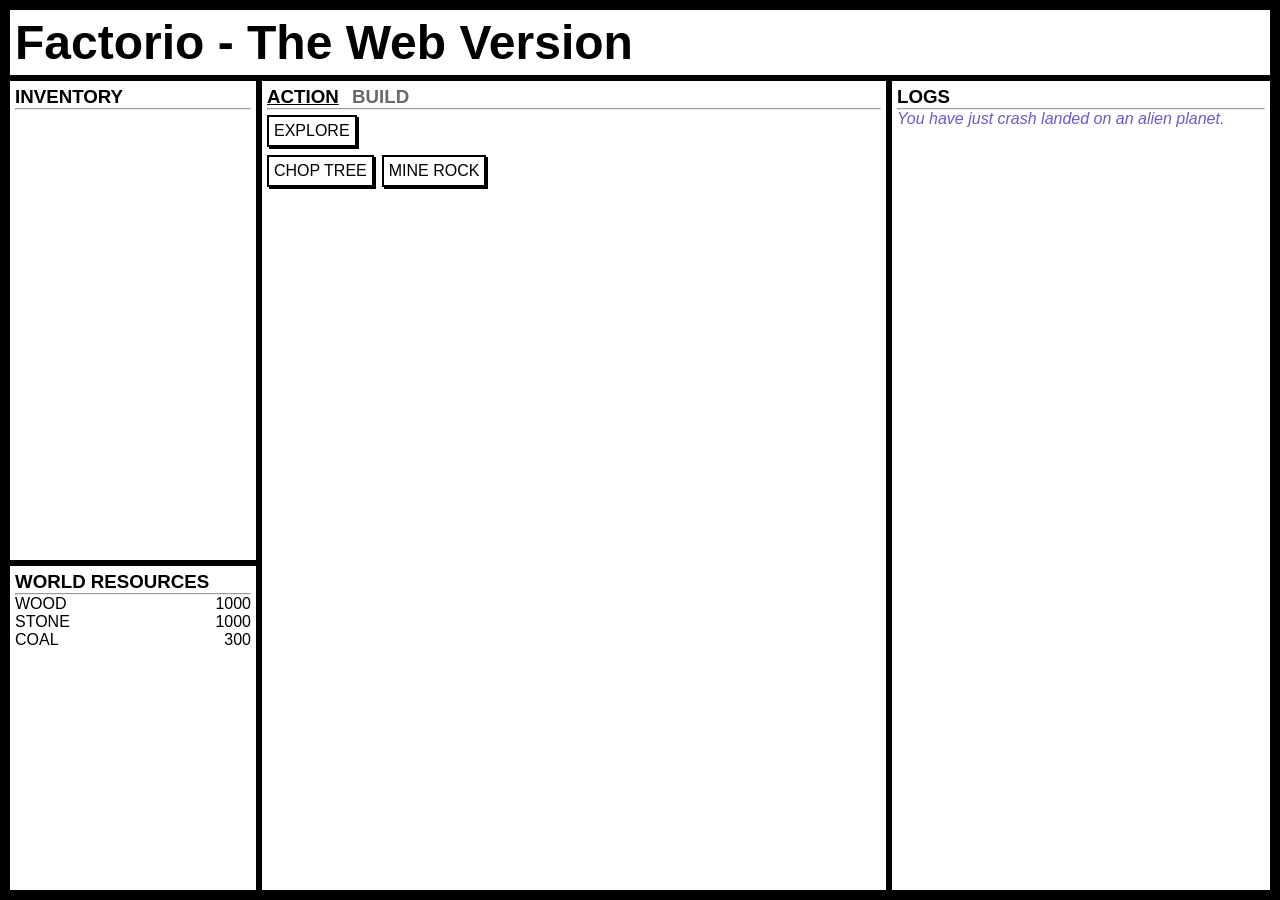
==== index.html @ e513f41a "moved technologies to separate file and added some techs" ====
<!DOCTYPE html>

<html>

  <head>
    <meta charset="utf-8">
    <meta http-equiv="X-UA-Compatible" content="IE=edge">
    <title>Factorio</title>
    <link rel="stylesheet" href="styles.css">
  </head>

  <body>

    <div class="tooltip"></div>
    <div class="page-container">
      <header>
        <h1>Factorio - The Web Version</h1>
      </header>

      <div class="page-content-container">

        <div class="page-content-left">
          <div class="page-content" style='height: 60%; border-bottom: 6px solid black'>
            <h3>INVENTORY</h3>
            <hr/>
            <div class="inventory-container"></div>
          </div>
          <div class="page-content">
            <h3>WORLD RESOURCES</h3>
            <hr/>
            <div class="world-resources-container"></div>
          </div>
        </div>

        <div class="page-content page-content-middle">
          <div class="tabs"></div>
          <hr/>
          <div class="tab-content"></div>
        </div>

        <div class="page-content page-content-right">
          <h3>LOGS</h3>
          <hr/>
          <div class="logs-container"></div>
        </div>

      </div>
    </div>

    <script src='Technologies.js'></script>
    <script src="main.js"></script>

  </body>

</html>
---- styles.css ----
* {
  margin: 0;
  padding: 0;
  font-family: 'Arial';
  box-sizing: border-box;
}

html, body {
  height: 100%;
}

.page-container {
  position: relative;
  height: 100%;
  width: 100%;
  border: 10px solid black;
  display: flex;
  flex-flow: column nowrap;
}

.page-container header {
  font-size: x-large;
  padding: 5px;
  border-bottom: 6px solid black;
}

.page-content-container {
  display: flex;
  flex-flow: row nowrap;
  flex-grow: 1;
}

.page-content {
  padding: 5px;
}

.page-content-left {
  width: 20%;
  border-right: 6px solid black;
  display: flex;
  flex-flow: column nowrap;
}

.page-content-middle {
  width: 50%;
  border-right: 6px solid black;
}

.page-content-right {
  width: 30%;
  display: flex;
  flex-flow: column nowrap;
}

.inventory-item {
  display: flex;
  flex-flow: row nowrap;
}

.inventory-item-name {
  flex-grow: 1;
}

.logs-container {
  overflow: auto;
  height: 100%;
}

.log {
  animation: fadeIn 1s;
}

@keyframes fadeIn {
  from {
    opacity: 0;
  }
  to {
    opacity: 1;
  }
}

.tab {
  cursor: pointer;
  color: dimgrey;
}

.tab:hover {
  text-decoration: underline;
}

.tabs {
  display: flex;
  flex-flow: row nowrap;
}

/*.tab-content {
  animation: fadeIn .5s;
}*/

.fadeIn {
  animation: fadeIn .5s;
}

.content {
  display: flex;
  flex-flow: row wrap;
  padding-top: 5px;
}

.action {
  padding: 5px;
  border: 2px solid black;
  margin-right: 8px;
  margin-bottom: 8px;
  cursor: pointer;
  background: white;
  box-shadow: 2px 2px black;
  -moz-user-select: none;
  -ms-user-select: none;
  user-select: none;
}

button {
  outline: none;
}

button:hover {
  filter: brightness(80%);
}

button:active {
  filter: brightness(65%);
}


.action:hover {
  text-decoration: underline;
  filter: brightness(80%);
}

.action:active {
  filter: brightness(65%);
}

.tooltip {
  background-color: white;
  border: 2px solid black;
  z-index: 2;
  display: none;
  padding: 5px;
  box-shadow: 2px 2px black;
}

.mining-drills-container {
  padding-top: 5px;
  display: flex;
  flex-flow: row nowrap;
  overflow: auto;
}


.mining-resource-container {
  /*display: flex;*/
  /*flex-flow: row nowrap;*/
  /*margin-bottom: 5px;*/
  width: 170px;
  max-width: 200px;
  min-width: 170px;
  height: 250px;
  border: 2px solid black;
  padding: 5px;
  margin-right: 5px;
}

.mining-resource-name {
  text-align: center;
  font-weight: bold;
}

.power-btn {
  background: white;
  border: 1px solid black;
  border-radius: 0px;
  cursor: pointer;
  padding: 2px;
}

.drill-btn{
  background: white;
  border: 1px solid black;
  border-radius: 0px;
  width: 15px;
  margin: 0 5px;
  cursor: pointer;
}

.fuel-container {
  display: flex;
  flex-flow: row nowrap;
  margin-bottom: 5px;
}

.fuel-container select {
  margin-left: 5px;
  background: transparent;
}

.next-line-push {
  width: 100vw;
}

.available-techs {
  display: flex;
  flex-flow: row wrap;
}

.available-tech {
  border: 2px solid black;
  height: 100px;
  width: 100px;
  margin: 5px;
  cursor: pointer;
}
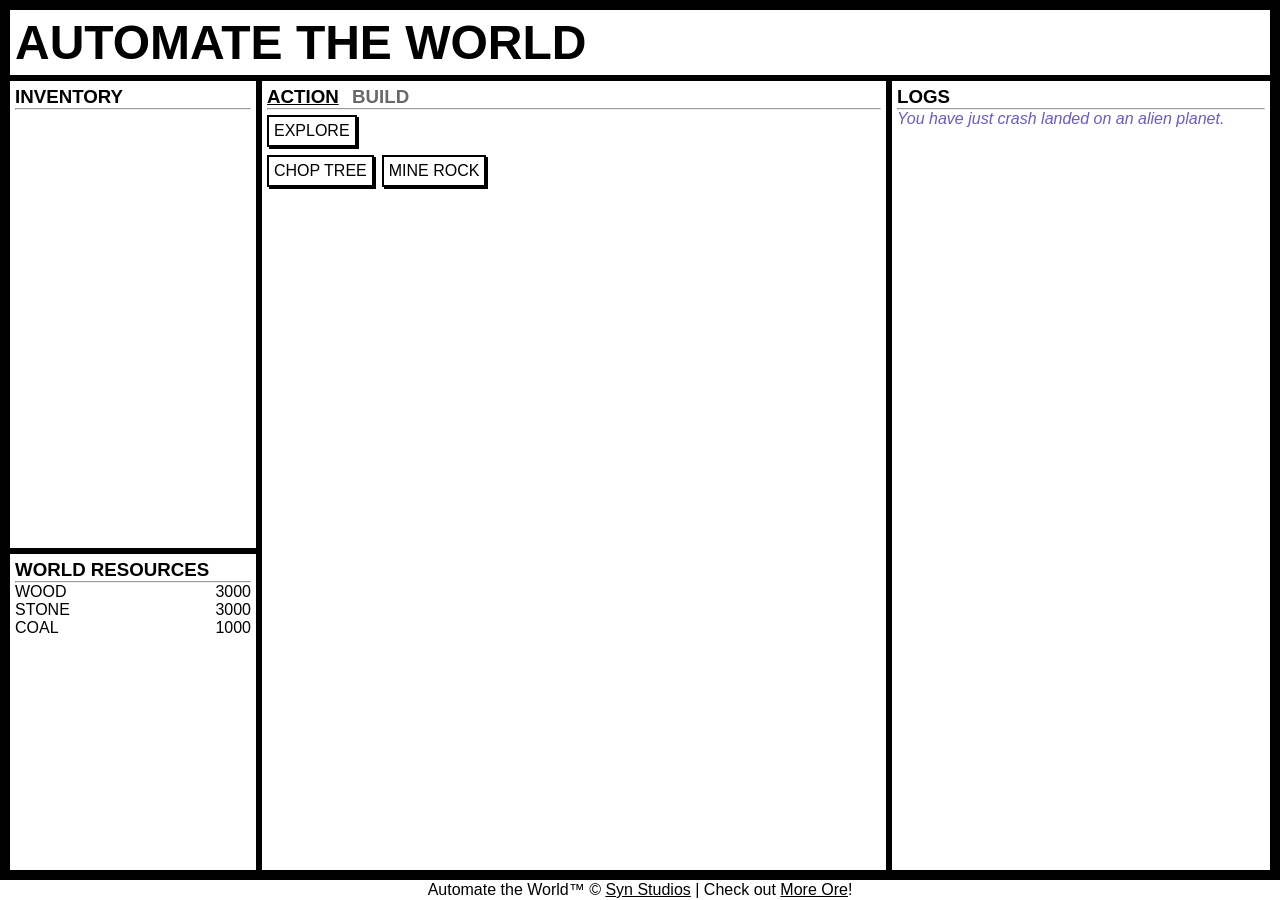
==== commit 150f5c15: "changed name of game and added a footer" ====
--- a/index.html
+++ b/index.html
@@ -5,8 +5,9 @@
   <head>
     <meta charset="utf-8">
     <meta http-equiv="X-UA-Compatible" content="IE=edge">
-    <title>Factorio</title>
+    <title>Automate the World</title>
     <link rel="stylesheet" href="styles.css">
+    <link rel="stylesheet" href="https://cdnjs.cloudflare.com/ajax/libs/font-awesome/4.7.0/css/font-awesome.min.css" />
   </head>
 
   <body>
@@ -14,7 +15,8 @@
     <div class="tooltip"></div>
     <div class="page-container">
       <header>
-        <h1>Factorio - The Web Version</h1>
+        <!-- <h1>Factorio - The Web Version</h1> -->
+        <h1>AUTOMATE THE WORLD</h1>
       </header>
 
       <div class="page-content-container">
@@ -47,7 +49,12 @@
       </div>
     </div>
 
+    <footer>
+      <p>Automate the World™ © <a target='_blank' href="http://synclairwang.com">Syn Studios</a> | Check out <a target='_blank' href="http://synclairwang.com/more-ore">More Ore</a>!</p>
+    </footer>
+
     <script src='Technologies.js'></script>
+    <script src='Actions.js'></script>
     <script src="main.js"></script>
 
   </body>
--- a/styles.css
+++ b/styles.css
@@ -9,9 +9,25 @@
   height: 100%;
 }
 
+a {
+  color: black;
+}
+
+a:visited {
+  color: black;
+}
+
+footer {
+  height: 20px;
+  background: white;
+  color: black;
+  line-height: 20px;
+  text-align: center;
+}
+
 .page-container {
   position: relative;
-  height: 100%;
+  height: calc(100% - 20px);
   width: 100%;
   border: 10px solid black;
   display: flex;
@@ -44,6 +60,9 @@
 .page-content-middle {
   width: 50%;
   border-right: 6px solid black;
+  /*overflow: auto;*/
+  display: flex;
+  flex-flow: column nowrap;
 }
 
 .page-content-right {
@@ -91,11 +110,14 @@
 .tabs {
   display: flex;
   flex-flow: row nowrap;
-}
-
-/*.tab-content {
-  animation: fadeIn .5s;
-}*/
+  min-height: 22px;
+}
+
+.tab-content {
+  padding-bottom: 30px;
+  flex-grow: 1;
+  overflow: auto;
+}
 
 .fadeIn {
   animation: fadeIn .5s;
@@ -209,7 +231,7 @@
   width: 100vw;
 }
 
-.available-techs {
+.available-techs, .locked-techs {
   display: flex;
   flex-flow: row wrap;
 }
@@ -220,4 +242,93 @@
   width: 100px;
   margin: 5px;
   cursor: pointer;
-}
+  background: white;
+}
+
+.available-tech:hover {
+  filter: brightness(70%);
+}
+
+.available-tech:active {
+  filter: brightness(65%);
+}
+
+.furnaces-container {
+  display: flex;
+  flex-flow: row nowrap;
+  padding-top: 5px;
+  overflow: auto;
+}
+
+.furnace-container {
+  border: 2px solid black;
+  width: 170px;
+  max-width: 200px;
+  min-width: 170px;
+  height: 250px;
+  padding: 5px;
+  margin-right: 5px;
+}
+
+.current-tech-container {
+  display: flex;
+  flex-flow: row nowrap;
+  align-items: center;
+  padding: 20px 5px;
+}
+
+.progress-bar-container {
+  width: 100%;
+  height: 30px;
+  border: 2px solid black;
+}
+
+.progress {
+  background: black;
+  height: 100%;
+  width: 0%;
+}
+
+.current-tech-img {
+  height: 100px;
+  width: 100px;
+  border: 2px solid black;
+  background-color: white;
+  margin-right: 10px;
+}
+
+.current-tech-info {
+  flex-grow: 1;
+}
+
+.constructors-container {
+  display: flex;
+  flex-flow: row nowrap;
+  overflow: auto;
+}
+
+.constructor {
+  border: 2px solid black;
+  width: 170px;
+  max-width: 200px;
+  min-width: 170px;
+  height: 250px;
+  padding: 5px;
+  margin-right: 5px;
+}
+
+.empty-constructor {
+  border: 4px dashed black;
+  width: 170px;
+  max-width: 200px;
+  min-width: 170px;
+  height: 250px;
+  padding: 5px;
+  margin-right: 5px;
+  background: white;
+  cursor: pointer;
+}
+
+.empty-constructor:hover {
+  filter: brightness(90%);
+}
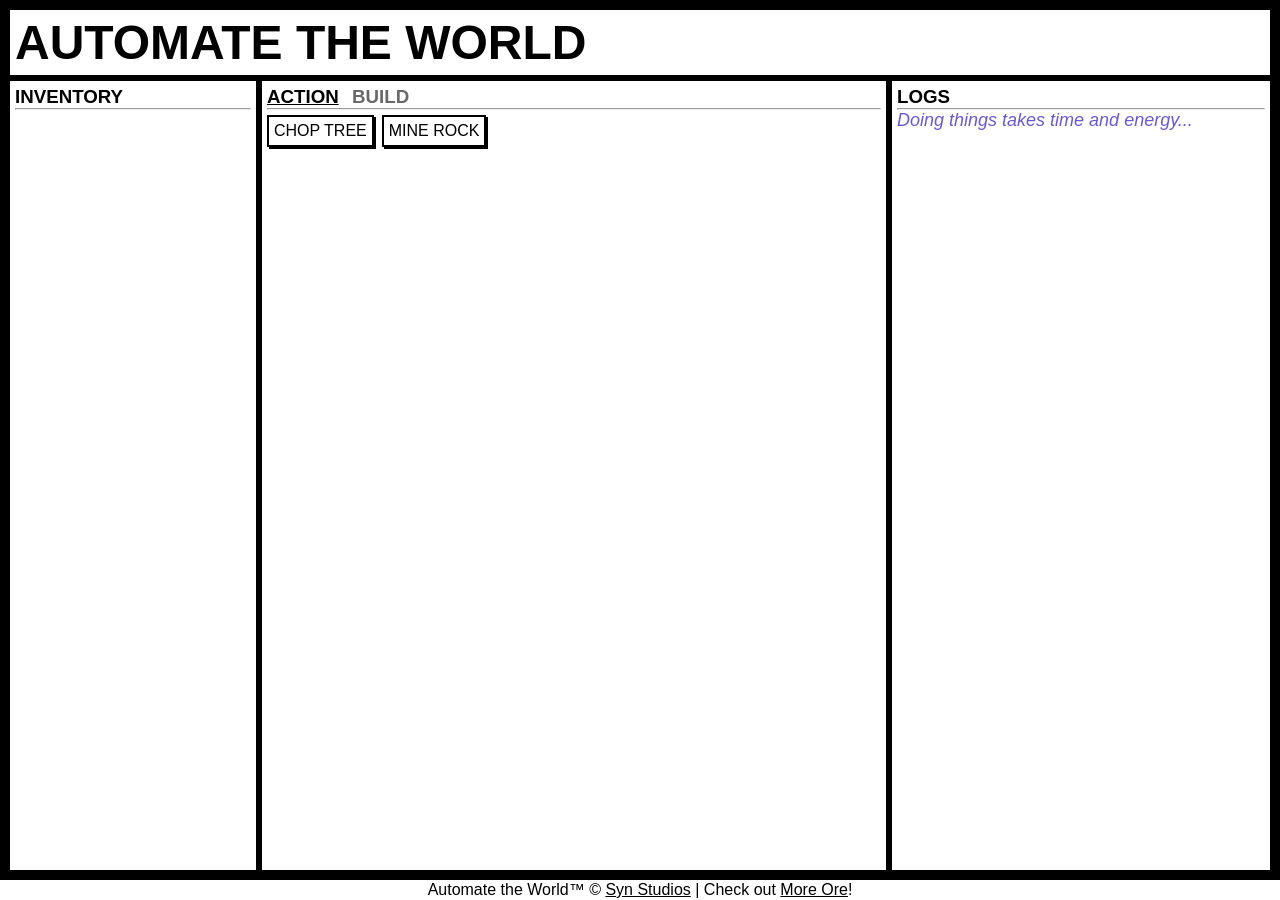
==== commit 7113805e: "made some of the beginning information unfold... messing around with furnaces... need to readjust al" ====
--- a/index.html
+++ b/index.html
@@ -22,15 +22,10 @@
       <div class="page-content-container">
 
         <div class="page-content-left">
-          <div class="page-content" style='height: 60%; border-bottom: 6px solid black'>
+          <div class="page-content">
             <h3>INVENTORY</h3>
             <hr/>
             <div class="inventory-container"></div>
-          </div>
-          <div class="page-content">
-            <h3>WORLD RESOURCES</h3>
-            <hr/>
-            <div class="world-resources-container"></div>
           </div>
         </div>
 
@@ -40,10 +35,17 @@
           <div class="tab-content"></div>
         </div>
 
-        <div class="page-content page-content-right">
-          <h3>LOGS</h3>
-          <hr/>
-          <div class="logs-container"></div>
+        <div class="page-content-right">
+          <!-- <div class="page-content" style='height: 75%; border-bottom: 6px solid black'> -->
+          <div id='logs' class="page-content">
+            <h3>LOGS</h3>
+            <hr/>
+            <div class="logs-container"></div>
+          </div>
+<!--           <div class="page-content">
+            <h3>BUILD QUEUE</h3>
+            <hr/>
+          </div> -->
         </div>
 
       </div>
--- a/styles.css
+++ b/styles.css
@@ -48,6 +48,9 @@
 
 .page-content {
   padding: 5px;
+
+  display: flex;
+  flex-flow: column nowrap;
 }
 
 .page-content-left {
@@ -87,6 +90,7 @@
 
 .log {
   animation: fadeIn 1s;
+  font-size: large;
 }
 
 @keyframes fadeIn {
@@ -116,17 +120,37 @@
 .tab-content {
   padding-bottom: 30px;
   flex-grow: 1;
-  overflow: auto;
+  overflow: auto;;
 }
 
 .fadeIn {
   animation: fadeIn .5s;
 }
 
+.fadeIn-slow {
+  animation: fadeIn 1.5s;
+}
+
+.content-container {
+  display: flex;
+  flex-flow: row nowrap;
+}
+
 .content {
   display: flex;
   flex-flow: row wrap;
   padding-top: 5px;
+}
+
+.build-que-container {
+  border-left: 2px solid black;
+  border-bottom: 2px solid black;
+  height: 100%;
+  width: 170px;
+}
+
+.build-que-container h3 {
+  text-align: center;
 }
 
 .action {
@@ -140,6 +164,16 @@
   -moz-user-select: none;
   -ms-user-select: none;
   user-select: none;
+  position: relative;
+}
+
+.action-progress {
+  position: absolute;
+  top: 0;
+  left: 0;
+  width: 0%;
+  height: 100%;
+  background: rgba(0,0,0,0.3)
 }
 
 button {
@@ -157,11 +191,11 @@
 
 .action:hover {
   text-decoration: underline;
-  filter: brightness(80%);
+  /*filter: brightness(80%);*/
 }
 
 .action:active {
-  filter: brightness(65%);
+  /*filter: brightness(65%);*/
 }
 
 .tooltip {
@@ -309,26 +343,67 @@
 
 .constructor {
   border: 2px solid black;
-  width: 170px;
+  width: 200px;
   max-width: 200px;
-  min-width: 170px;
-  height: 250px;
+  min-width: 200px;
+  height: 200px;
   padding: 5px;
   margin-right: 5px;
 }
 
 .empty-constructor {
-  border: 4px dashed black;
-  width: 170px;
+  border: 2px dashed black;
+  width: 200px;
   max-width: 200px;
-  min-width: 170px;
-  height: 250px;
+  min-width: 200px;
+  height: 200px;
   padding: 5px;
   margin-right: 5px;
   background: white;
-  cursor: pointer;
-}
-
-.empty-constructor:hover {
-  filter: brightness(90%);
-}
+}
+
+.row {
+  display: flex;
+  flex-flow: row nowrap;
+}
+
+.wrapper {
+  height: 100vh;
+  width: 100vw;
+  position: absolute;
+  top: 0;
+  left: 0;
+  background-color: rgba(0, 0, 0, 0.2)
+}
+
+.constructor-modal-container {
+  position: relative;
+  top: 50%;
+  left: 50%;
+  transform: translate(-50%, -50%);
+  height: 300px;
+  width: 300px;
+  background-color: white;
+  border: 5px solid black;
+  padding: 5px;
+}
+
+.constructor-modal-container button {
+  font-size: x-large;
+  border: 2px solid black;
+  border-radius: 0px;
+  padding: 5px 15px;
+  position: absolute;
+  left: 50%;
+  transform: translateX(-50%);
+  bottom: 5%;
+  cursor: pointer;
+}
+
+.row select {
+  font-size: medium;
+}
+
+.fa-plus-square-o:hover {
+  opacity: .7
+}
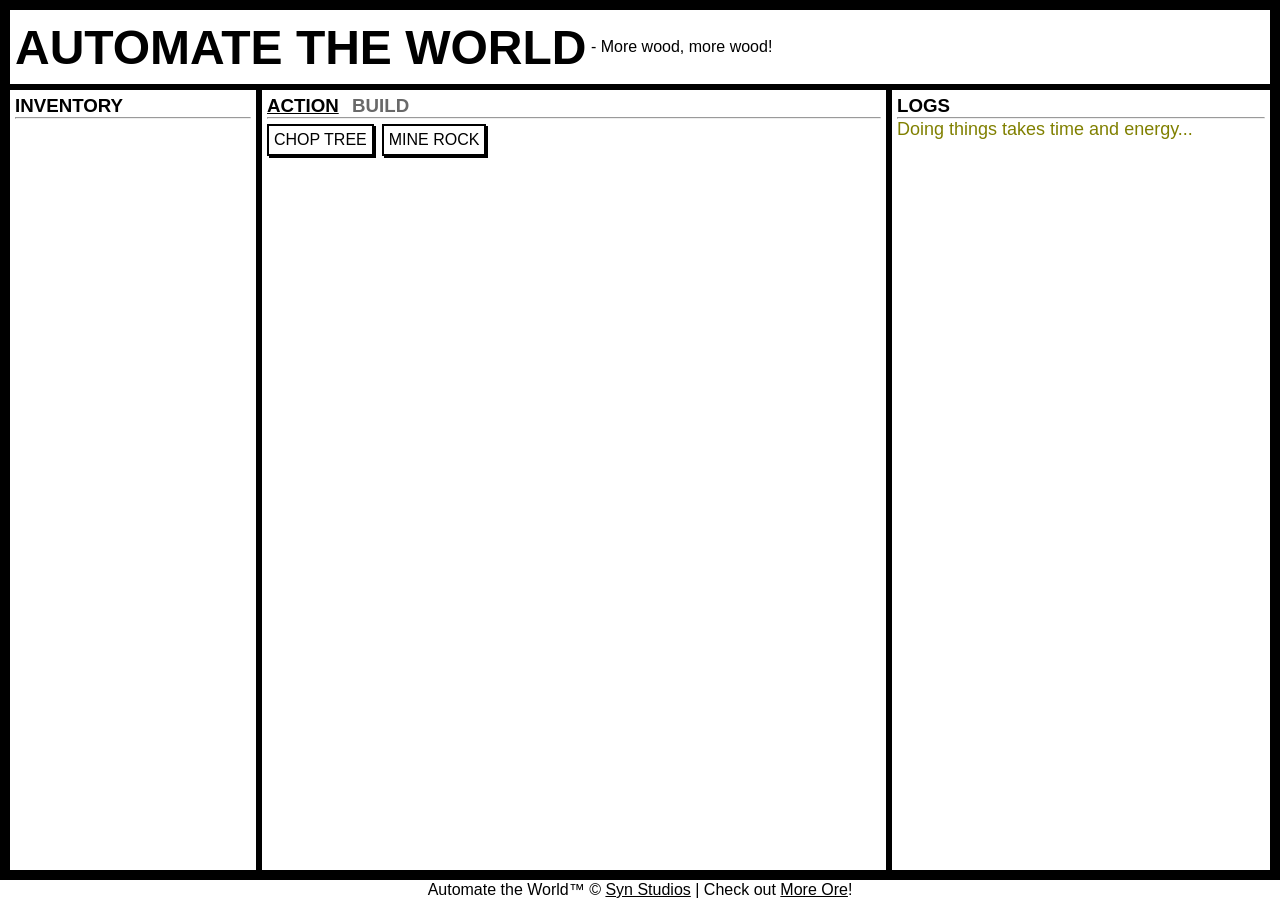
==== commit 484f1638: "adding information on hover for trains" ====
--- a/index.html
+++ b/index.html
@@ -15,8 +15,8 @@
     <div class="tooltip"></div>
     <div class="page-container">
       <header>
-        <!-- <h1>Factorio - The Web Version</h1> -->
         <h1>AUTOMATE THE WORLD</h1>
+        <p class="header-filler"></p>
       </header>
 
       <div class="page-content-container">
@@ -56,6 +56,7 @@
     </footer>
 
     <script src='Technologies.js'></script>
+    <script src='Recipes.js'></script>
     <script src='Actions.js'></script>
     <script src="main.js"></script>
 
--- a/styles.css
+++ b/styles.css
@@ -17,6 +17,20 @@
   color: black;
 }
 
+header {
+  display: flex;
+  flex-flow: row nowrap;
+  align-items: center;
+}
+
+.header-filler {
+  position: relative;
+  left: 2000px;
+  transition: all .3s ease-in-out;
+  font-size: medium;
+}
+
+
 footer {
   height: 20px;
   background: white;
@@ -32,12 +46,14 @@
   border: 10px solid black;
   display: flex;
   flex-flow: column nowrap;
+  overflow: hidden;
 }
 
 .page-container header {
   font-size: x-large;
   padding: 5px;
   border-bottom: 6px solid black;
+  height: 80px;
 }
 
 .page-content-container {
@@ -90,6 +106,10 @@
 
 .log {
   animation: fadeIn 1s;
+  font-size: large;
+}
+
+.log p {
   font-size: large;
 }
 
@@ -140,17 +160,6 @@
   display: flex;
   flex-flow: row wrap;
   padding-top: 5px;
-}
-
-.build-que-container {
-  border-left: 2px solid black;
-  border-bottom: 2px solid black;
-  height: 100%;
-  width: 170px;
-}
-
-.build-que-container h3 {
-  text-align: center;
 }
 
 .action {
@@ -351,8 +360,8 @@
   margin-right: 5px;
 }
 
-.empty-constructor {
-  border: 2px dashed black;
+.available-constructor {
+  border: 3px dashed black;
   width: 200px;
   max-width: 200px;
   min-width: 200px;
@@ -360,6 +369,22 @@
   padding: 5px;
   margin-right: 5px;
   background: white;
+  position: relative;
+  background: white;
+  cursor: pointer;
+}
+
+.available-constructor:hover {
+  filter: brightness(80%);
+}
+
+.available-constructor h4 {
+  text-align: center;
+  position: absolute;
+  top: 50%;
+  left: 50%;
+  transform: translate(-50%, -50%);
+  width: 100%;
 }
 
 .row {
@@ -384,7 +409,7 @@
   height: 300px;
   width: 300px;
   background-color: white;
-  border: 5px solid black;
+  border: 4px solid black;
   padding: 5px;
 }
 
@@ -407,3 +432,54 @@
 .fa-plus-square-o:hover {
   opacity: .7
 }
+
+#build-queue {
+  height: 25%;
+  display: flex;
+  flex-flow: column nowrap;
+}
+
+.build-queue-container {
+  flex-grow: 1;
+  overflow: auto;
+}
+
+.build-queue-container p:hover {
+  font-weight: bold;
+}
+
+.trains-container {
+  width: calc(100% - 70px);
+  /* 100% minus the width of train*/
+  display: flex;
+  flex-flow: row nowrap;
+  padding-top: 5px;
+  position: relative;
+}
+
+.train {
+  position: relative;
+  height: 50px;
+  width: 70px;
+  background-color: black;
+  cursor: pointer;
+}
+
+.train-info {
+  position: absolute;
+  top: 50%;
+  left: 50%;
+  transform: translate(-50%, -50%);
+  background-color: white;
+  border: 2px solid black;
+  padding: 5px;
+  height: 300px;
+  width: 300px;
+}
+
+
+
+
+
+
+
